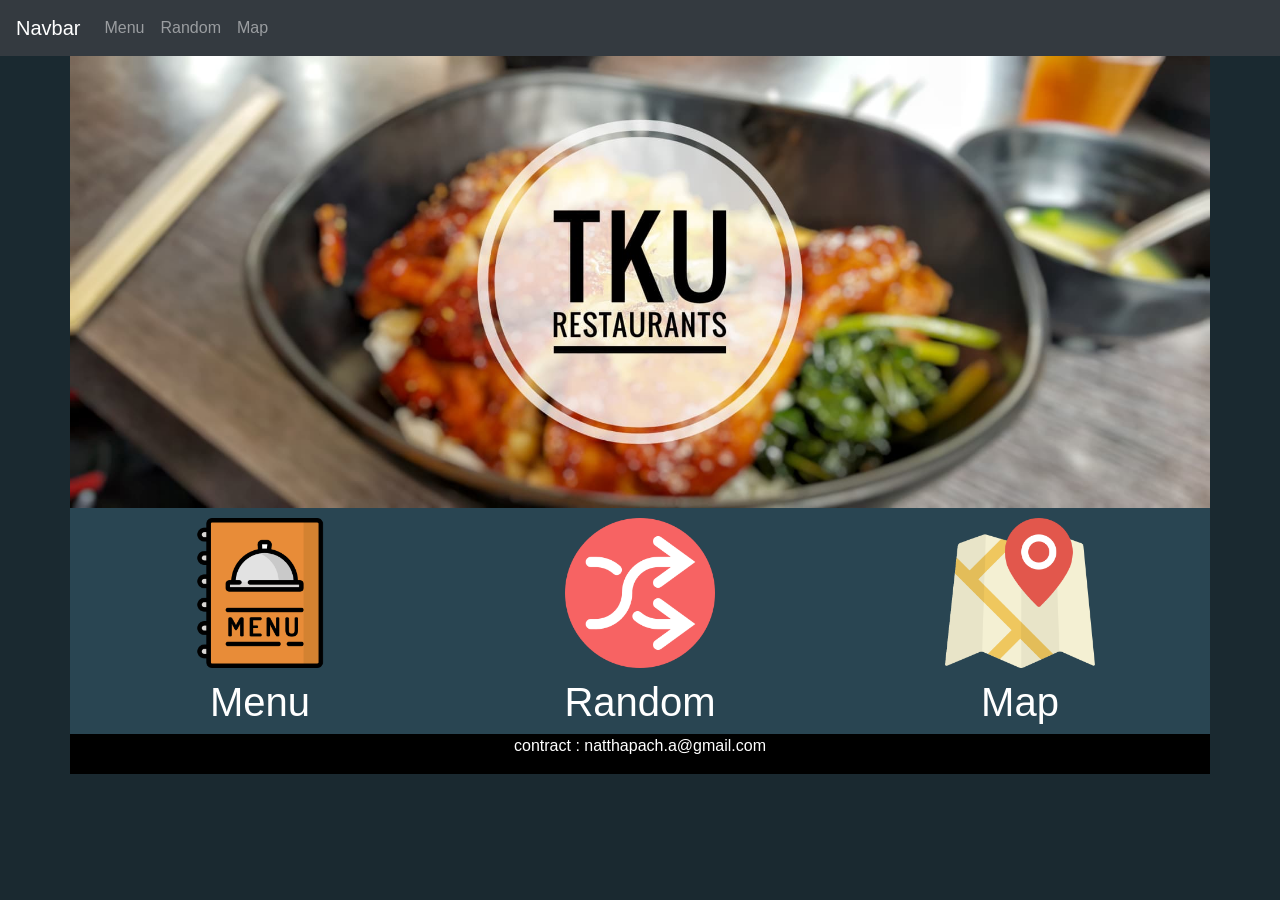
==== home.html @ d274724f "fake php for heroku" ====
<!doctype html>
<html lang="en">

<head>
  <!-- Required meta tags -->
  <meta charset="utf-8">
  <meta name="viewport" content="width=device-width, initial-scale=1, shrink-to-fit=no">

  <!-- Bootstrap CSS -->
  <link rel="stylesheet" href="https://stackpath.bootstrapcdn.com/bootstrap/4.1.3/css/bootstrap.min.css" integrity="sha384-MCw98/SFnGE8fJT3GXwEOngsV7Zt27NXFoaoApmYm81iuXoPkFOJwJ8ERdknLPMO"
    crossorigin="anonymous">
  <link rel="stylesheet" href="css/main.css">
  <title>TKU Restaurants</title>
</head>

<body>
  <nav class="navbar navbar-expand-lg navbar-dark bg-dark">
    <a class="navbar-brand" href="#">Navbar</a>
    <button class="navbar-toggler" type="button" data-toggle="collapse" data-target="#navbarSupportedContent" aria-controls="navbarSupportedContent"
      aria-expanded="false" aria-label="Toggle navigation">
      <span class="navbar-toggler-icon"></span>
    </button>

    <div class="collapse navbar-collapse" id="navbarSupportedContent">
      <ul class="navbar-nav mr-auto">
        <li class="nav-item">
          <a class="nav-link" href="#">Menu</a>
        </li>
        <li class="nav-item">
          <a class="nav-link" href="#">Random</a>
        </li>
        <li class="nav-item">
          <a class="nav-link" href="#">Map</a>
        </li>
      </ul>
    </div>
  </nav>
  <div class="container">
    <div class="row">
      <div class="col-12" style="padding:0">
        <img class="img-responsive fit-col-img" src="resource/image/header.jpg" alt="">
      </div>
    </div>
    <div class="row">
      <div class="col-xs-12 col-md-4 home-thumnail-menu">
        <a href="" class="home-thumnail-link">
          <div class="row">
            <div class="col-4 col-sm-12 home-thumnail-menu-icon-block">
              <img class="img-responsive home-thumnail-menu-icon" src="resource/image/home-menu_menu.png" alt="">
            </div>
            <div class="col-8 col-sm-12">
              <h1>Menu</h1>
            </div>
          </div>
        </a>
      </div>
      <div class="col-xs-12 col-md-4 home-thumnail-menu">
        <a href="" class="home-thumnail-link">
          <div class="row">
            <div class="col-4 col-sm-12 home-thumnail-menu-icon-block">
              <img class="img-responsive home-thumnail-menu-icon" src="resource/image/home-menu_random.png" alt="">
            </div>
            <div class="col-8 col-sm-12">
              <h1>Random</h1>
            </div>
          </div>
        </a>
      </div>
      <div class="col-xs-12 col-md-4 home-thumnail-menu">
        <a href="" class="home-thumnail-link">
          <div class="row">
            <div class="col-4 col-sm-12 home-thumnail-menu-icon-block">
              <img class="img-responsive home-thumnail-menu-icon" src="resource/image/home-menu_map.png" alt="">
            </div>
            <div class="col-8 col-sm-12">
              <h1>Map</h1>
            </div>
          </div>
        </a>
      </div>
    </div>
    <div class="row" style="background-color: black; color: white;">
      <div class="col-12" style="text-align: center">
        <p>
          contract : natthapach.a@gmail.com
        </p>
      </div>
    </div>
  </div>

  <!-- Optional JavaScript -->
  <!-- jQuery first, then Popper.js, then Bootstrap JS -->
  <script src="https://code.jquery.com/jquery-3.3.1.slim.min.js" integrity="sha384-q8i/X+965DzO0rT7abK41JStQIAqVgRVzpbzo5smXKp4YfRvH+8abtTE1Pi6jizo"
    crossorigin="anonymous"></script>
  <script src="https://cdnjs.cloudflare.com/ajax/libs/popper.js/1.14.3/umd/popper.min.js" integrity="sha384-ZMP7rVo3mIykV+2+9J3UJ46jBk0WLaUAdn689aCwoqbBJiSnjAK/l8WvCWPIPm49"
    crossorigin="anonymous"></script>
  <script src="https://stackpath.bootstrapcdn.com/bootstrap/4.1.3/js/bootstrap.min.js" integrity="sha384-ChfqqxuZUCnJSK3+MXmPNIyE6ZbWh2IMqE241rYiqJxyMiZ6OW/JmZQ5stwEULTy"
    crossorigin="anonymous"></script>
</body>

</html>
---- css/main.css ----
.fit-col-img {
  width: 100%;
  object-fit: cover;
}
.home-thumnail-menu {
  text-align: center;
  color: white;
  background-color: #294552;
}
.home-thumnail-menu-icon {
  width: 100%;
  max-width: 150px;
}
.home-thumnail-menu-icon-block {
  padding: 10px;
}
body {
  background-color: #1A2930;
}
.home-thumnail-link:hover {
  color: white;
  text-decoration: none;
}
.home-thumnail-link:link {
  color: white;
  text-decoration: none;
}
.home-thumnail-link:visited {
  color: white;
  text-decoration: none;
}
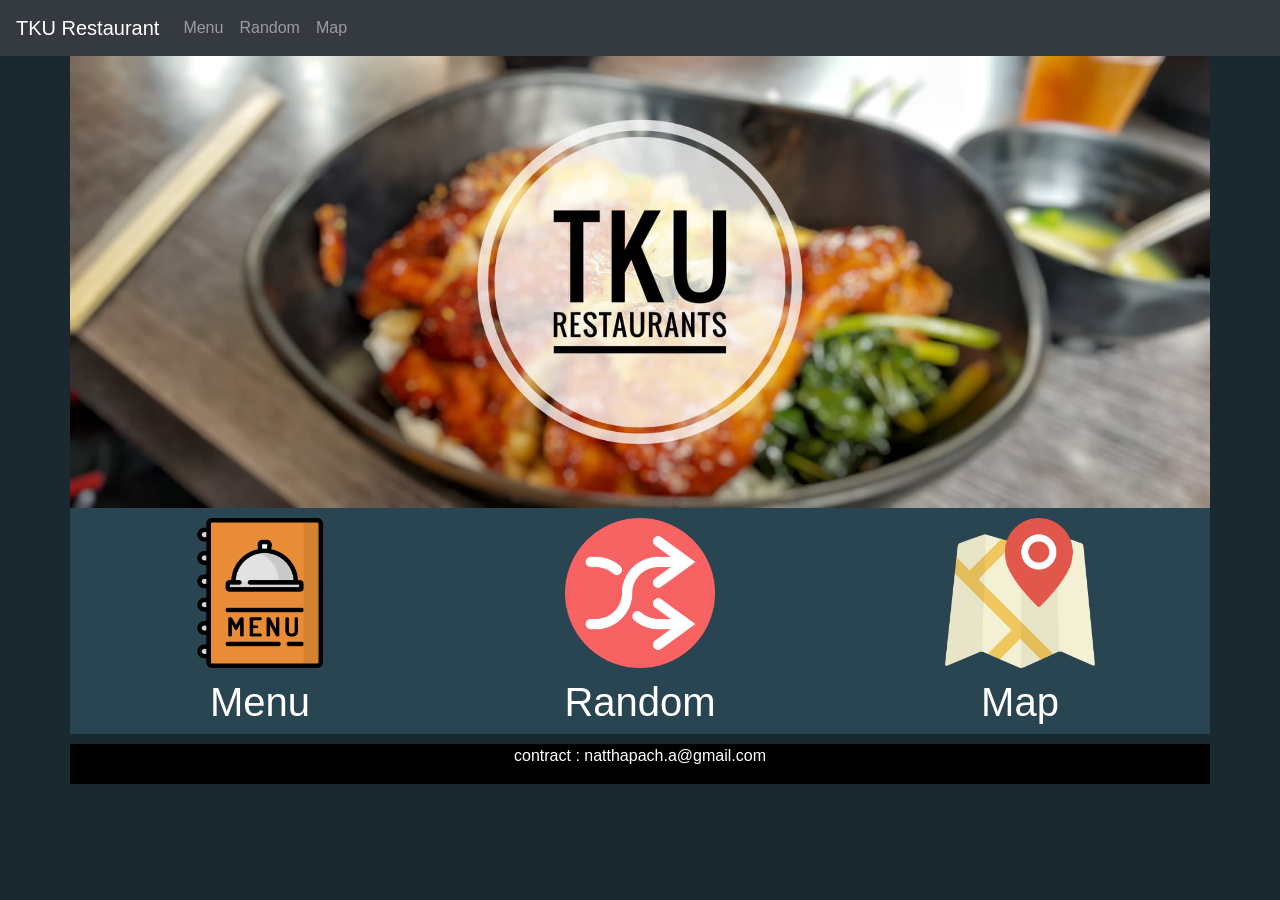
==== commit 627b28ee: "modify home" ====
--- a/home.html
+++ b/home.html
@@ -15,7 +15,7 @@
 
 <body>
   <nav class="navbar navbar-expand-lg navbar-dark bg-dark">
-    <a class="navbar-brand" href="#">Navbar</a>
+    <a class="navbar-brand" href="#">TKU Restaurant</a>
     <button class="navbar-toggler" type="button" data-toggle="collapse" data-target="#navbarSupportedContent" aria-controls="navbarSupportedContent"
       aria-expanded="false" aria-label="Toggle navigation">
       <span class="navbar-toggler-icon"></span>
--- a/css/main.css
+++ b/css/main.css
@@ -6,6 +6,7 @@
   text-align: center;
   color: white;
   background-color: #294552;
+  margin-bottom: 10px;
 }
 .home-thumnail-menu-icon {
   width: 100%;
